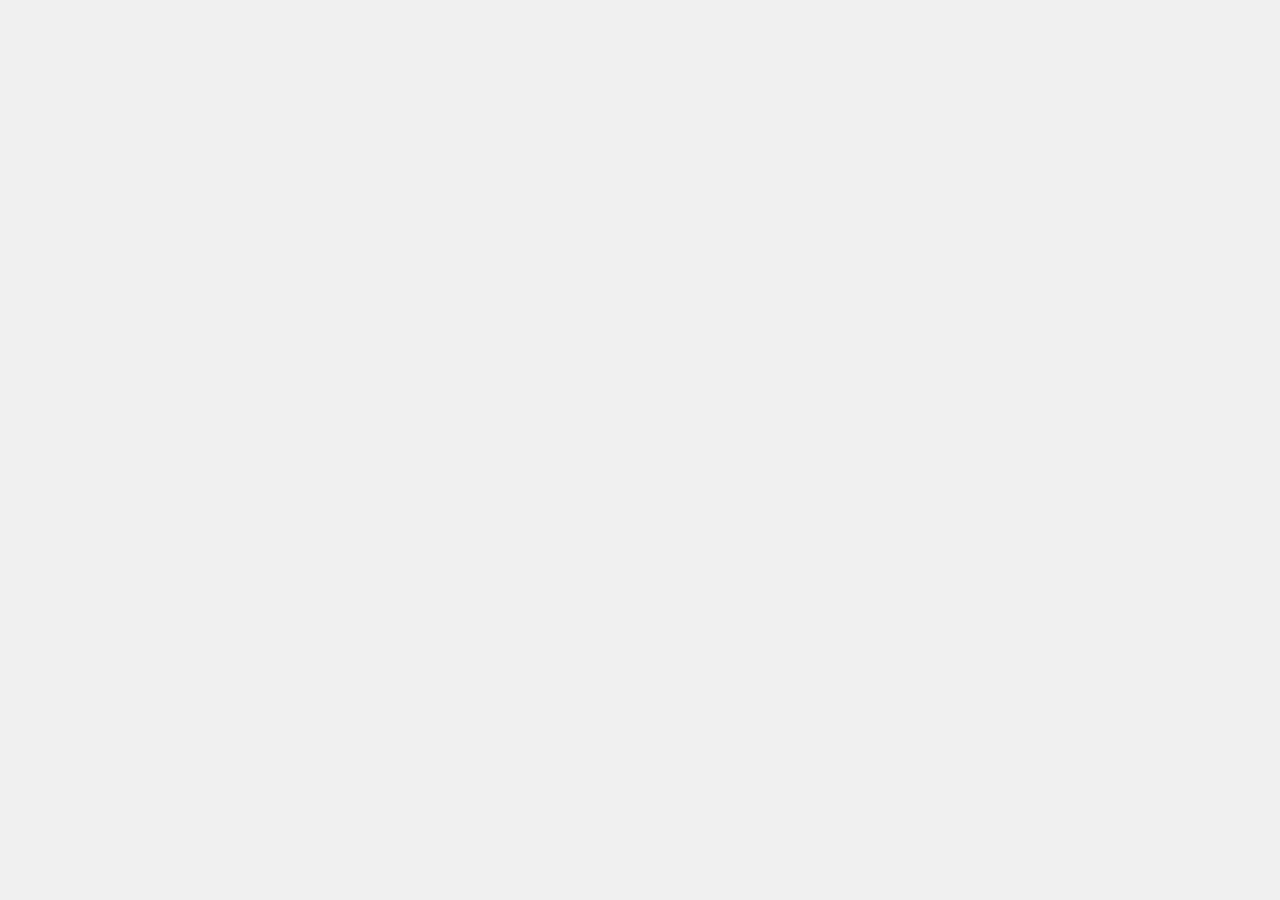
==== index.html @ 0ae75b4e "Update index.html" ====
<!DOCTYPE html>
<html lang="en">
<head>
    <meta charset="UTF-8">
    <meta name="viewport" content="width=device-width, initial-scale=1.0">
    <title>Document</title>
    <style>
        /* Add your CSS styles here */
         body {
            font-family: Arial, sans-serif;
            margin: 20px;
            padding: 20px auto;
            background-color: #f0f0f0;
        }
                .container {
                    max-width: 800px;
                    margin: 0 auto;
                    background-color: #fff;
                    padding: 20px;
                    box-shadow: 0 0 10px rgba(0, 0, 0, 0.1);
                }
                label {
                    display: block;
                    margin-bottom: 5px;
                    font-weight: bold;
                }
    </style>
</head>
<body>

</body>
</html>
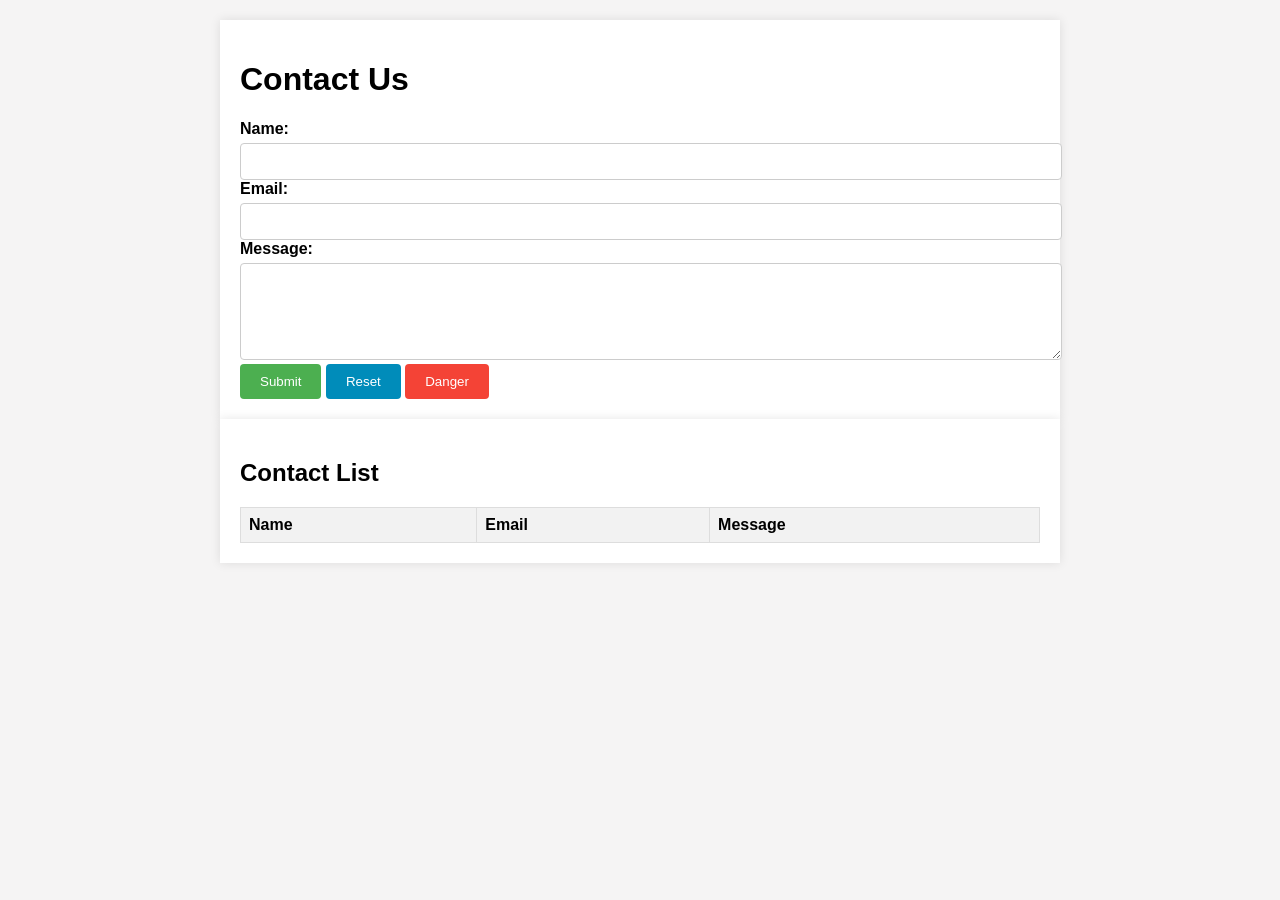
==== commit a21e6817: "primeiro commit" ====
--- a/index.html
+++ b/index.html
@@ -5,14 +5,14 @@
     <meta name="viewport" content="width=device-width, initial-scale=1.0">
     <title>Document</title>
     <style>
-        /* Add your CSS styles here */
+        /* Basic styling for the form and layout */
          body {
             font-family: Arial, sans-serif;
             margin: 20px;
             padding: 20px auto;
-            background-color: #f0f0f0;
+            background-color: #f5f4f4;
         }
-                .container {
+        .container {
                     max-width: 800px;
                     margin: 0 auto;
                     background-color: #fff;
@@ -24,9 +24,92 @@
                     margin-bottom: 5px;
                     font-weight: bold;
                 }
-    </style>
+                input[type="text"], input[type="email"], textarea {
+                    width: 100%;
+                    padding: 10px;
+                    border: 1px solid #ccc;
+                    border-radius: 4px;
+                }
+                button {
+                    background-color: #4CAF50;
+                    color: white;
+                    padding: 10px 20px;
+                    border: none;
+                    border-radius: 4px;
+                    cursor: pointer;
+                }
+                button:hover {
+                    background-color: #45a049;
+                }
+             button.secondary {
+                    background-color: #008CBA;
+                }
+                button.secondary:hover {
+                    background-color: #007bb5;
+                }
+                button.danger {
+                    background-color: #f44336;
+                }
+                button.danger:hover {
+                    background-color: #da190b;
+                }
+                table {
+                    width: 100%;
+                    border-collapse: collapse;
+                    margin-top: 20px;
+                }
+                th, td {
+                    border: 1px solid #ddd;
+                    padding: 8px;
+                    text-align: left;
+                }
+                th {
+                    background-color: #f2f2f2;
+                }   
+                tr:nth-child(1) {
+                    width: 20%;
+                }           
+                tr:hover {
+                    background-color: #f1f1f1;
+                }
+                textarea {
+                    resize: vertical;min-width: ;
+                }                                                                                                                 
+    </style>    
 </head>
 <body>
+    <div class="container">
+        <h1>Contact Us</h1>
+        <form id="contactForm">
+            <label for="name">Name:</label>
+            <input type="text" id="name" name="name" required>
 
+            <label for="email">Email:</label>
+            <input type="email" id="email" name="email" required>
+
+            <label for="message">Message:</label>
+            <textarea id="message" name="message" rows="5" required></textarea>
+
+            <button type="submit">Submit</button>
+                <button type="reset" class="secondary">Reset</button>
+                <button type="button" class="danger" onclick="alert('This is a danger button!')">Danger</button>
+        </form>
+    </div>
+    <!tabela>
+    <div class="container">
+        <h2>Contact List</h2>
+        <table>
+            <thead>
+                <tr>
+                    <th>Name</th>
+                    <th>Email</th>
+                    <th>Message</th>
+                </tr>
+            </thead>
+            <tbody id="contactTableBody">
+                <!-- Contact rows will be added here dynamically -->
+            </tbody>
+        </table>
+    </div>
 </body>
 </html>
